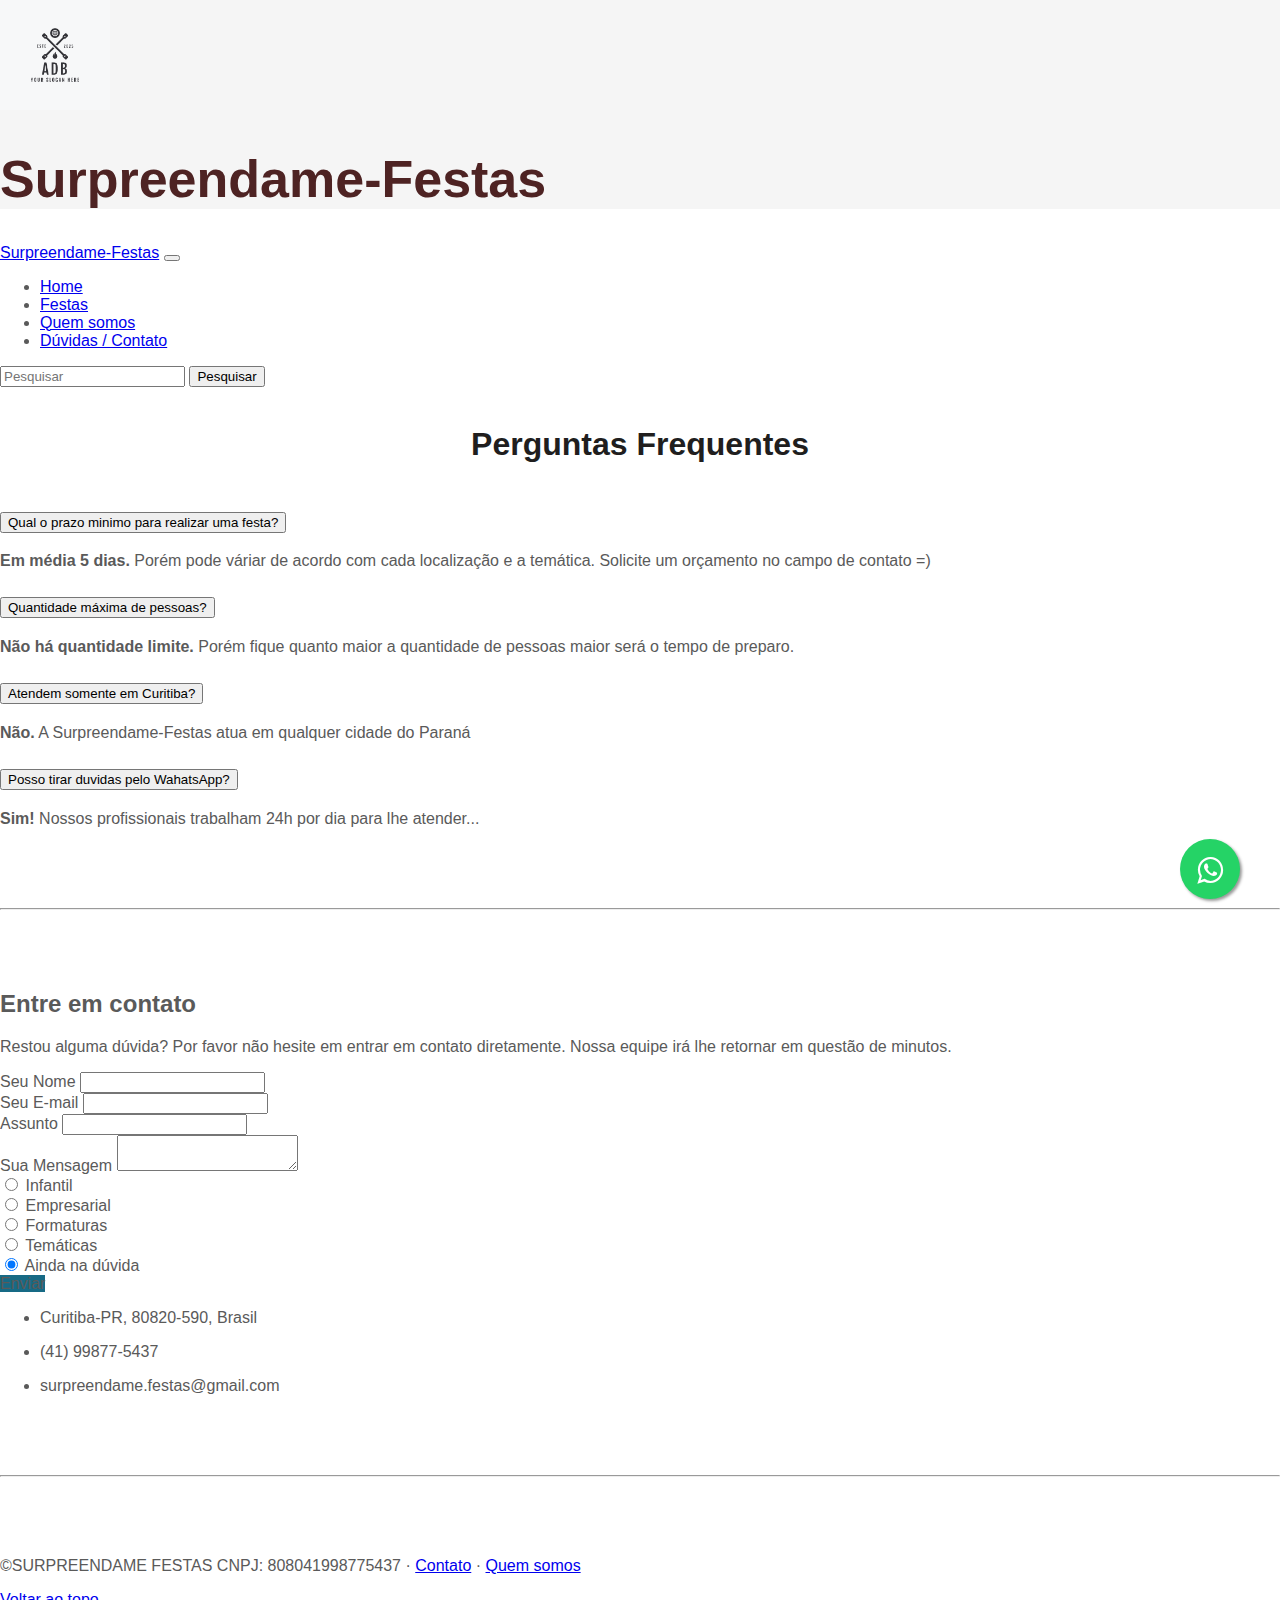
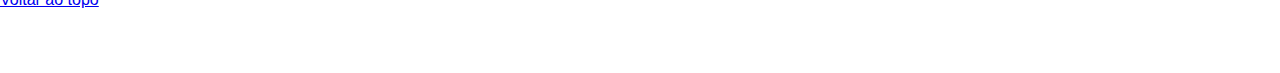
==== html/duvidas-contato.html @ 86ca68c6 "add trabalho StartUp" ====
<!doctype html>
<html lang="pt-br">

<head>
  <meta charset="utf-8">
  <meta name="viewport" content="width=device-width, initial-scale=1">
  <meta name="mbairo" content="">
  <title>Surpreendame-Festas</title>
  <!-- CSS Bootstrap -->
  <link href="https://cdn.jsdelivr.net/npm/bootstrap@5.3.0-alpha1/dist/css/bootstrap.min.css" rel="stylesheet"
    integrity="sha384-GLhlTQ8iRABdZLl6O3oVMWSktQOp6b7In1Zl3/Jr59b6EGGoI1aFkw7cmDA6j6gD" crossorigin="anonymous">
  <link href="/css/carousel.css" rel="stylesheet">
  <!-- Bootstrap para o whatsapp-->
  <link rel="stylesheet" href="https://maxcdn.bootstrapcdn.com/font-awesome/4.5.0/css/font-awesome.min.css">
  <!-- Meu CSS -->
  <link href="/css/style.css" rel="stylesheet">
  <link href="/css/footer.css" rel="stylesheet">
  <!-- Icon para o navegador  -->
  <link rel="icon" href="/assets/img-logo/box.png">
</head>

<body>
  <header>
    <!-- Logo e Nome -->
    <div class="py-0 my-0" style="background-color: whitesmoke;">
      <div class="container-fluid d-flex justify-content-center">
        <nav class="navbar" style="background-color: whitesmoke">
          <a class="navbar-brand mr-5" href="/html/home/index.html"><img height="110" src="/assets/img-logo/logo1.png"
              alt="Logo"></a>
          <span>
            <h1 id="brand-name">Surpreendame-Festas</h1>            
          </span>
        </nav>
      </div>
    </div>
    <!-- Navbar padrão -->
    <nav class="navbar navbar-expand-md navbar-dark bg-dark">
      <div class="container-fluid">
        <a class="navbar-brand" href="/index.html">Surpreendame-Festas</a>        
        <button class="navbar-toggler" type="button" data-bs-toggle="collapse" data-bs-target="#navbarCollapse"
          aria-controls="navbarCollapse" aria-expanded="false" aria-label="menu">
          <span class="navbar-toggler-icon"></span>
        </button>
        <div class="collapse navbar-collapse" id="navbarCollapse">
          <ul class="navbar-nav me-auto mb-2 mb-md-0">
            <li class="nav-item">
              <a class="nav-link" aria-current="page" href="/index.html">Home</a>
            </li>
            <li class="nav-item">
              <a class="nav-link" href="/html/festas.html">Festas</a>
            </li>
            <li class="nav-item">
              <a class="nav-link" href="/html/quem-somos.html">Quem somos</a>
            </li>
            <li class="nav-item">
              <a class="nav-link active" href="/html/duvidas-contato.html">Dúvidas / Contato</a>
            </li>
          </ul>
          <form class="d-flex" role="search">
            <input class="form-control me-2" type="search" placeholder="Pesquisar" aria-label="Pesquisar" id="search">
            <button class="btn btn-outline-success" type="submit">Pesquisar</button>
          </form>
        </div>
      </div>
    </nav>
  </header>

  <!-- Conteudo do Site -->
  <main>

    <div class="container marketing"><br>
      <h1 class="subtitle">Perguntas Frequentes</h1>
      <!-- Dúvidas -->
      <div class="accordion" id="accordionExample">
        <!-- Pergunta 1 -->
        <div class="accordion-item">
          <h2 class="accordion-header" id="headingOne">
            <button class="accordion-button" type="button" data-bs-toggle="collapse" data-bs-target="#collapseOne"
              aria-expanded="true" aria-controls="collapseOne">
              Qual o prazo minimo para realizar uma festa?
            </button>
          </h2>
          <div id="collapseOne" class="accordion-collapse collapse show" aria-labelledby="headingOne"
            data-bs-parent="#accordionExample">
            <div class="accordion-body">
              <strong>Em média 5 dias.</strong> Porém pode váriar de acordo com cada localização e a temática. Solicite um orçamento no campo de contato =)
            </div>
          </div>
        </div>
        <!-- Pergunta 2 -->
        <div class="accordion-item">
          <h2 class="accordion-header" id="headingTwo">
            <button class="accordion-button collapsed" type="button" data-bs-toggle="collapse"
              data-bs-target="#collapseTwo" aria-expanded="false" aria-controls="collapseTwo">
              Quantidade máxima de pessoas?
            </button>
          </h2>
          <div id="collapseTwo" class="accordion-collapse collapse" aria-labelledby="headingTwo"
            data-bs-parent="#accordionExample">
            <div class="accordion-body">
              <strong>Não há quantidade limite. </strong> Porém fique quanto maior a quantidade de pessoas maior será o tempo de preparo.
            </div>
          </div>
        </div>
        <!-- Pergunta 3 -->
        <div class="accordion-item">
          <h2 class="accordion-header" id="headingThree">
            <button class="accordion-button collapsed" type="button" data-bs-toggle="collapse"
              data-bs-target="#collapseThree" aria-expanded="false" aria-controls="collapseThree">
              Atendem somente em Curitiba?
            </button>
          </h2>
          <div id="collapseThree" class="accordion-collapse collapse" aria-labelledby="headingThree"
            data-bs-parent="#accordionExample">
            <div class="accordion-body">
              <strong>Não.</strong> A Surpreendame-Festas atua em qualquer cidade do Paraná
            </div>
          </div>
        </div>
        <!-- Pergunta 4 -->
        <div class="accordion-item">
          <h2 class="accordion-header" id="headingThree">
            <button class="accordion-button collapsed" type="button" data-bs-toggle="collapse"
              data-bs-target="#collapseFour" aria-expanded="false" aria-controls="collapseFour">
              Posso tirar duvidas pelo WahatsApp?
            </button>
          </h2>
          <div id="collapseFour" class="accordion-collapse collapse" aria-labelledby="headingThree"
            data-bs-parent="#accordionExample">
            <div class="accordion-body">
              <strong>Sim!</strong> Nossos profissionais trabalham 24h por dia para lhe atender...
            </div>
          </div>
        </div>
      </div>
      <hr class="featurette-divider">
      <!-- Entre em contato -->
      <section class="mb-4">
        <h2 class="h1-responsive font-weight-bold text-center my-4">Entre em contato</h2>
        <p class="text-center w-responsive mx-auto mb-5">Restou alguma dúvida? Por favor não hesite em entrar em contato
          diretamente. Nossa equipe irá lhe retornar em questão de minutos.</p>
        <div class="row">
          <div class="col-md-9 mb-md-0 mb-5">
            <form id="contact-form" name="contact-form">
              <div class="row">
                <div class="col-md-6">
                  <div class="md-form mb-0">
                    <label for="name" class="form-label">Seu Nome</label>
                    <input type="text" id="name" name="name" class="form-control">
                  </div>
                </div>
                <div class="col-md-6">
                  <div class="md-form mb-0">
                    <label for="email" class="form-label">Seu E-mail</label>
                    <input type="text" id="email" name="email" class="form-control">
                  </div>
                </div>
              </div>
              <div class="row">
                <div class="col-md-12">
                  <div class="md-form mb-0">
                    <label for="subject" class="form-label">Assunto</label>
                    <input type="text" id="subject" name="subject" class="form-control">
                  </div>
                </div>
              </div>            

              <div class="row">
                <div class="col-md-12">
                  <div class="md-form">
                    <label for="message">Sua Mensagem</label>
                    <textarea type="text" id="message" name="message" rows="2"
                      class="form-control md-textarea"></textarea>
                  </div>
                </div>
              </div>

              <!-- Radios Check -->
              <div class="form-check">
                <input class="form-check-input" type="radio" name="flexRadioDefault" id="flexRadioDefault1">
                <label class="form-check-label" for="flexRadioDefault1">
                  Infantil
                </label>
              </div>
              <div class="form-check">
                <input class="form-check-input" type="radio" name="flexRadioDefault" id="flexRadioDefault2" checked>
                <label class="form-check-label" for="flexRadioDefault2">
                  Empresarial
                </label>
              </div>
              <div class="form-check">
                <input class="form-check-input" type="radio" name="flexRadioDefault" id="flexRadioDefault2" checked>
                <label class="form-check-label" for="flexRadioDefault3">
                  Formaturas
                </label>
              </div>
              <div class="form-check">
                <input class="form-check-input" type="radio" name="flexRadioDefault" id="flexRadioDefault2" checked>
                <label class="form-check-label" for="flexRadioDefault4">
                  Temáticas
                </label>
              </div>
              <div class="form-check">
                <input class="form-check-input" type="radio" name="flexRadioDefault" id="flexRadioDefault2" checked>
                <label class="form-check-label" for="flexRadioDefault5">
                  Ainda na dúvida
                </label>
              </div>

              <div class="text-center text-md-left">
                <a class="btn text-white mt-4" style="background-color:#176A85 ;" onclick="alert('Formulário enviado com sucesso. Logo entraremos em contato. Obrigado!')">Enviar</a>
              </div>
              <div class="status"></div>
            </form>
          </div>

          <div class="col-md-3 text-center">
            <ul class="list-unstyled mb-0">
              <li><i class="bi bi-geo-alt-fill"></i>
                <p>Curitiba-PR, 80820-590, Brasil</p>
              </li>
              <li><i class="bi bi-telephone-fill"></i>
                <p>(41) 99877-5437</p>
              </li>
              <li><i class="bi bi-envelope-fill"></i>
                <p>surpreendame.festas@gmail.com</p>
              </li>
            </ul>
          </div>
        </div>
      </section>
      <hr class="featurette-divider">
    </div><!-- Fim do /.container -->

    <!-- Footer -->
    <footer class="container">
      <!-- whatsApp -->
      <p>&copy;SURPREENDAME FESTAS CNPJ: 808041998775437 &middot; <a href="#">Contato</a> &middot; <a href="#">Quem somos</a></p>
      <a href="https://api.whatsapp.com/send/?phone=5541998775437&text&app_absent=0" class="whatsapp" target="_blank"><i
        class="fa fa-whatsapp my-whatsapp"></i></a>

      <p class="float-right btn" id="btn-topo"><a href="#">Voltar ao topo</a></p>
    </footer>
  </main>
  <!-- JS Bootstrap -->
  <script src="https://cdn.jsdelivr.net/npm/bootstrap@5.3.0-alpha1/dist/js/bootstrap.bundle.min.js"
    integrity="sha384-w76AqPfDkMBDXo30jS1Sgez6pr3x5MlQ1ZAGC+nuZB+EYdgRZgiwxhTBTkF7CXvN"
    crossorigin="anonymous"></script>
  <!-- Jquery -->
  <script src="https://code.jquery.com/jquery-3.6.4.min.js"
    integrity="sha256-oP6HI9z1XaZNBrJURtCoUT5SUnxFr8s3BzRl+cbzUq8=" crossorigin="anonymous"></script>
</body>

</html>
---- css/carousel.css ----
/* GLOBAL STYLES
-------------------------------------------------- */
/* Padding below the footer and lighter body text */

body {
  padding-top: 3rem;
  padding-bottom: 3rem;
  color: #5a5a5a;
}


/* CUSTOMIZE THE CAROUSEL
-------------------------------------------------- */

/* Carousel base class */
.carousel {
  margin-bottom: 4rem;
}
/* Since positioning the image, we need to help out the caption */
.carousel-caption {
  bottom: 3rem;
  z-index: 10;
}

/* Declare heights because of positioning of img element */
.carousel-item {
  height: 32rem;
}

/* .carousel-inner img {
  width:500px;
  height:500px;
} */



/* MARKETING CONTENT
-------------------------------------------------- */

/* Center align the text within the three columns below the carousel */
.marketing .col-lg-4 {
  margin-bottom: 1.5rem;
  text-align: center;
}
/* rtl:begin:ignore */
.marketing .col-lg-4 p {
  margin-right: .75rem;
  margin-left: .75rem;
}
/* rtl:end:ignore */


/* Featurettes
------------------------- */

.featurette-divider {
  margin: 5rem 0; /* Space out the Bootstrap <hr> more */
}

/* Thin out the marketing headings */
/* rtl:begin:remove */
.featurette-heading {
  letter-spacing: -.05rem;
}

/* rtl:end:remove */

/* RESPONSIVE CSS
-------------------------------------------------- */

@media (min-width: 40em) {
  /* Bump up size of carousel content */
  .carousel-caption p {
    margin-bottom: 1.25rem;
    font-size: 1.25rem;
    line-height: 1.4;
  }

  .featurette-heading {
    font-size: 50px;
  }
}

@media (min-width: 62em) {
  .featurette-heading {
    margin-top: 7rem;
  }
}
---- css/style.css ----
header {
    margin-top: -48px;
    /* melhorar isso */
}

body {
    min-height: 100%;
position: relative;
} 


#brand-name {
    color: rgb(78, 35, 35);
    padding: 0px;
    font-size: 52px;

}
.subtitle {
    /* color: rgb(250, 116, 98); */
    color: rgb(32, 30, 30);
    text-align: center;
    padding-bottom: 20px;
}

#search:hover { background-color: #80f048; 
    transition: 2.8s;
    opacity: 0.7;
}

.whatsapp{
	position:fixed;
	width:60px;
	height:60px;
	bottom:1px;
	right:40px;
	background-color:#25d366;
	color:#FFF;
	border-radius:50px;
	text-align:center;
    font-size:30px;
	box-shadow: 2px 2px 3px #999;
    z-index:100;
}

.my-whatsapp{
	margin-top:16px;	
}



/* Produtos */
#produtos{
	display: grid;
	grid-template-columns: repeat(auto-fit, minmax(350px, auto));
	grid-gap: 50px;
}


#preco {
    font-size: 1.2rem;
    color: black;
    text-align: center;
}


.cardTitle{
    font-size: 1.1rem;
    color: black;
    text-align: center;

}

#btn-invisivel {
    position:fixed;
}
---- css/footer.css ----
body
{
    margin: 0;
    font-family: 'Lato', sans-serif;
}

#containerFooter
{
    width: 100%;
    background-color: rgb(29, 29, 29);
    color: white;
    letter-spacing: 1px;
    display: grid;
    grid-template-columns: repeat(4, 1fr);
    text-transform: uppercase;
    font-size: 15px;
    padding: 15px 300px;
    box-sizing: border-box;
}
#containerFooter h3:hover, #containerFooter p:hover
{
    color: lightslategray;
    cursor: pointer;
}
#webFooter
{
    padding-top: 30px;
    font-size: 12px;
}
#credit 
{
    width: 100%;
    margin: auto;
    padding: 20px 0;
    text-align: center;
    background-color: rgb(29, 29, 29);
    color: white;
    font-size: 11px;
    letter-spacing: 1px;
}

#credit a
{
    color: white;
    text-decoration: none;
    position: relative;
}
#credit a::after
{
content: "";
background: white;
mix-blend-mode: exclusion;
width: calc(100% + 18px);
height: 0;
position: absolute;
bottom: -4px;
left: -10px;
transition: all .3s cubic-bezier(0.445, 0.05, 0.55, 0.95);
}
#credit a:hover::after
{
    height: calc(100% + 8px)
}

/* ----------------------------- MEDIA QUERY --------------------------- */

@media(max-width: 1350px)
{
    #containerFooter
    {
        padding: 15px 200px;
    }
}
@media(max-width: 1166px)
{
    #containerFooter
    {
        padding: 15px 100px;
    }
}
@media(max-width: 950px)
{
    #containerFooter
    {
        padding: 15px 50px;
    }
}
@media(max-width: 850px)
{
    #containerFooter
    {
        font-size: 13px;
    }
    #webFooter
    {
        font-size: 10px;
    }
}
@media(max-width: 750px)
{
    #containerFooter
    {
        display: grid;
        grid-template-columns: 1fr 1fr;
        padding: 15px 100px;
    }
    #webFooter
    {
        padding: 15px 20px;
    }
}
@media(max-width: 540px)
{
    #containerFooter
    {
        padding: 0 25px;
    }
}
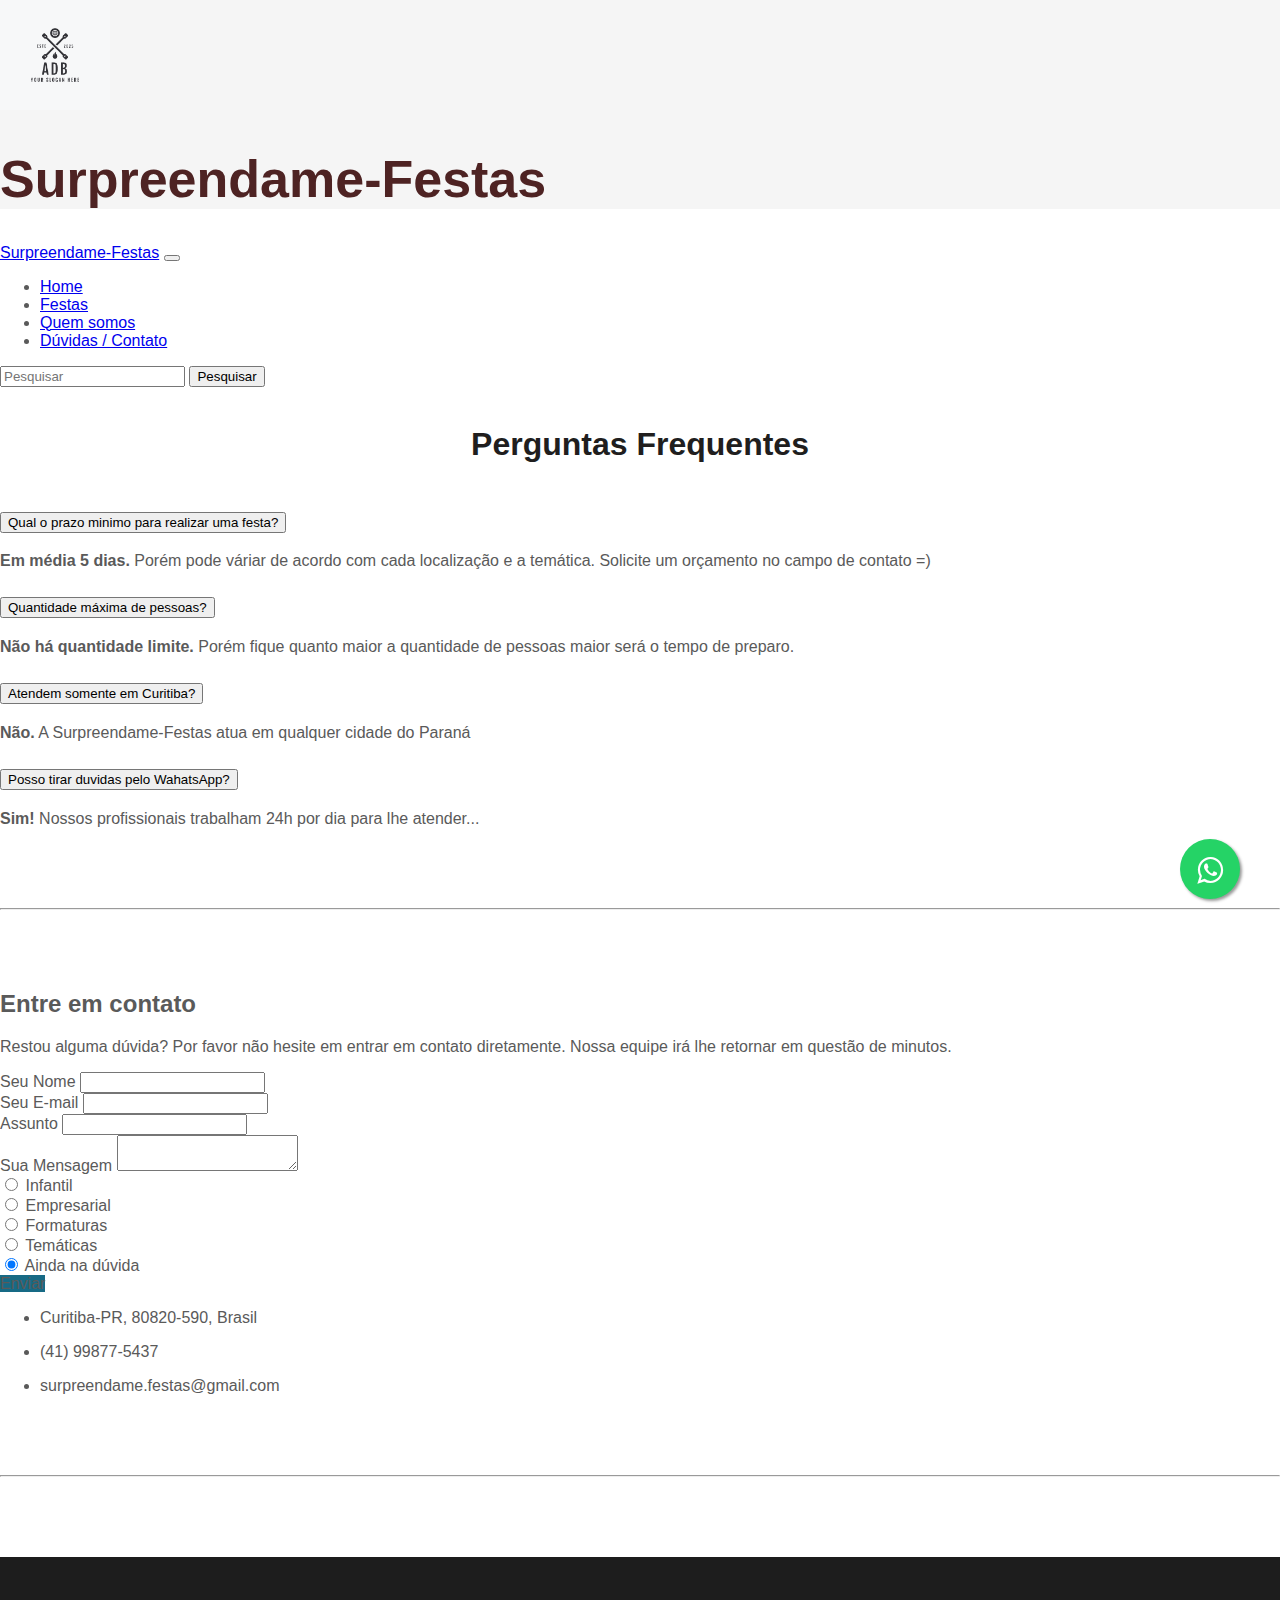
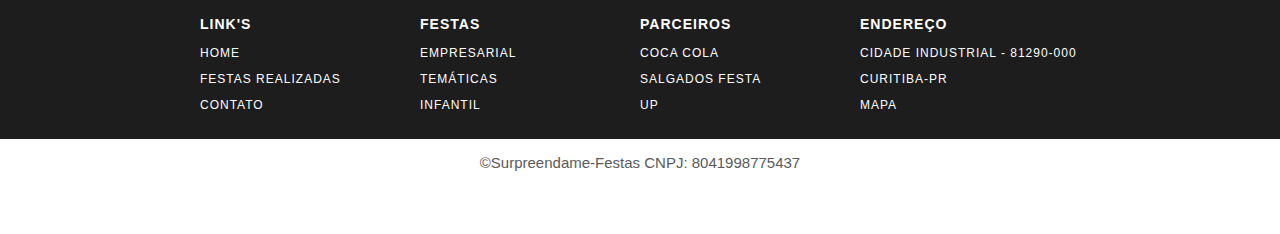
==== commit 0bfbf95f: "FIX - arruma imgs e resolucao" ====
--- a/html/duvidas-contato.html
+++ b/html/duvidas-contato.html
@@ -5,18 +5,18 @@
   <meta charset="utf-8">
   <meta name="viewport" content="width=device-width, initial-scale=1">
   <meta name="mbairo" content="">
-  <title>Surpreendame-Festas</title>
+  <title>Surpreenda-Me Festas</title>
   <!-- CSS Bootstrap -->
   <link href="https://cdn.jsdelivr.net/npm/bootstrap@5.3.0-alpha1/dist/css/bootstrap.min.css" rel="stylesheet"
     integrity="sha384-GLhlTQ8iRABdZLl6O3oVMWSktQOp6b7In1Zl3/Jr59b6EGGoI1aFkw7cmDA6j6gD" crossorigin="anonymous">
-  <link href="/css/carousel.css" rel="stylesheet">
+  <link href="../css/carousel.css" rel="stylesheet">
   <!-- Bootstrap para o whatsapp-->
   <link rel="stylesheet" href="https://maxcdn.bootstrapcdn.com/font-awesome/4.5.0/css/font-awesome.min.css">
   <!-- Meu CSS -->
-  <link href="/css/style.css" rel="stylesheet">
-  <link href="/css/footer.css" rel="stylesheet">
+  <link href="../css/style.css" rel="stylesheet">
+  <link href="../css/footer.css" rel="stylesheet">
   <!-- Icon para o navegador  -->
-  <link rel="icon" href="/assets/img-logo/box.png">
+  <link rel="icon" href="../assets/img-logo/box.png">
 </head>
 
 <body>
@@ -25,10 +25,10 @@
     <div class="py-0 my-0" style="background-color: whitesmoke;">
       <div class="container-fluid d-flex justify-content-center">
         <nav class="navbar" style="background-color: whitesmoke">
-          <a class="navbar-brand mr-5" href="/html/home/index.html"><img height="110" src="/assets/img-logo/logo1.png"
+          <a class="navbar-brand mr-5" href="../index.html"><img height="110" src="../assets/img-logo/logo1.png"
               alt="Logo"></a>
           <span>
-            <h1 id="brand-name">Surpreendame-Festas</h1>            
+            <h1 id="brand-name">Surpreendame-Festas</h1>
           </span>
         </nav>
       </div>
@@ -36,7 +36,7 @@
     <!-- Navbar padrão -->
     <nav class="navbar navbar-expand-md navbar-dark bg-dark">
       <div class="container-fluid">
-        <a class="navbar-brand" href="/index.html">Surpreendame-Festas</a>        
+        <a class="navbar-brand" href="../index.html">Surpreendame-Festas</a>
         <button class="navbar-toggler" type="button" data-bs-toggle="collapse" data-bs-target="#navbarCollapse"
           aria-controls="navbarCollapse" aria-expanded="false" aria-label="menu">
           <span class="navbar-toggler-icon"></span>
@@ -44,16 +44,16 @@
         <div class="collapse navbar-collapse" id="navbarCollapse">
           <ul class="navbar-nav me-auto mb-2 mb-md-0">
             <li class="nav-item">
-              <a class="nav-link" aria-current="page" href="/index.html">Home</a>
-            </li>
-            <li class="nav-item">
-              <a class="nav-link" href="/html/festas.html">Festas</a>
-            </li>
-            <li class="nav-item">
-              <a class="nav-link" href="/html/quem-somos.html">Quem somos</a>
-            </li>
-            <li class="nav-item">
-              <a class="nav-link active" href="/html/duvidas-contato.html">Dúvidas / Contato</a>
+              <a class="nav-link" aria-current="page" href="../index.html">Home</a>
+            </li>
+            <li class="nav-item">
+              <a class="nav-link" href="festas.html">Festas</a>
+            </li>
+            <li class="nav-item">
+              <a class="nav-link" href="quem-somos.html">Quem somos</a>
+            </li>
+            <li class="nav-item">
+              <a class="nav-link active" href="duvidas-contato.html">Dúvidas / Contato</a>
             </li>
           </ul>
           <form class="d-flex" role="search">
@@ -232,14 +232,42 @@
       <hr class="featurette-divider">
     </div><!-- Fim do /.container -->
 
-    <!-- Footer -->
-    <footer class="container">
-      <!-- whatsApp -->
-      <p>&copy;SURPREENDAME FESTAS CNPJ: 808041998775437 &middot; <a href="#">Contato</a> &middot; <a href="#">Quem somos</a></p>
+    <footer>
+      <section>
+        <div id="containerFooter">
+
+          <div id="webFooter">
+            <h3>  Link's </h3>
+            <p> Home </p>
+            <p> Festas Realizadas</p>
+            <p> Contato </p>
+          </div>
+          
+          <div id="webFooter">
+            <h3> Festas </h3>
+            <p> Empresarial </p>
+            <p> Temáticas </p>
+            <p> Infantil </p>
+          </div>
+
+          <div id="webFooter">
+            <h3> Parceiros </h3>
+            <p> Coca Cola </p>
+            <p> Salgados Festa </p>
+            <p> UP</p>
+          </div>
+
+          <div id="webFooter">
+            <h3> Endereço </h3>
+            <p> Cidade Industrial - 81290-000 </p>
+            <p> Curitiba-PR </p>
+            <P> Mapa </P>
+          </div>
+        </div>
+        <p style="text-align: center; font-size: 15px;">&copy;Surpreendame-Festas CNPJ: 8041998775437</p>
+      </section>
       <a href="https://api.whatsapp.com/send/?phone=5541998775437&text&app_absent=0" class="whatsapp" target="_blank"><i
-        class="fa fa-whatsapp my-whatsapp"></i></a>
-
-      <p class="float-right btn" id="btn-topo"><a href="#">Voltar ao topo</a></p>
+          class="fa fa-whatsapp my-whatsapp"></i></a>
     </footer>
   </main>
   <!-- JS Bootstrap -->
--- a/css/carousel.css
+++ b/css/carousel.css
@@ -24,7 +24,7 @@
 
 /* Declare heights because of positioning of img element */
 .carousel-item {
-  height: 32rem;
+  height: 48rem;
 }
 
 /* .carousel-inner img {
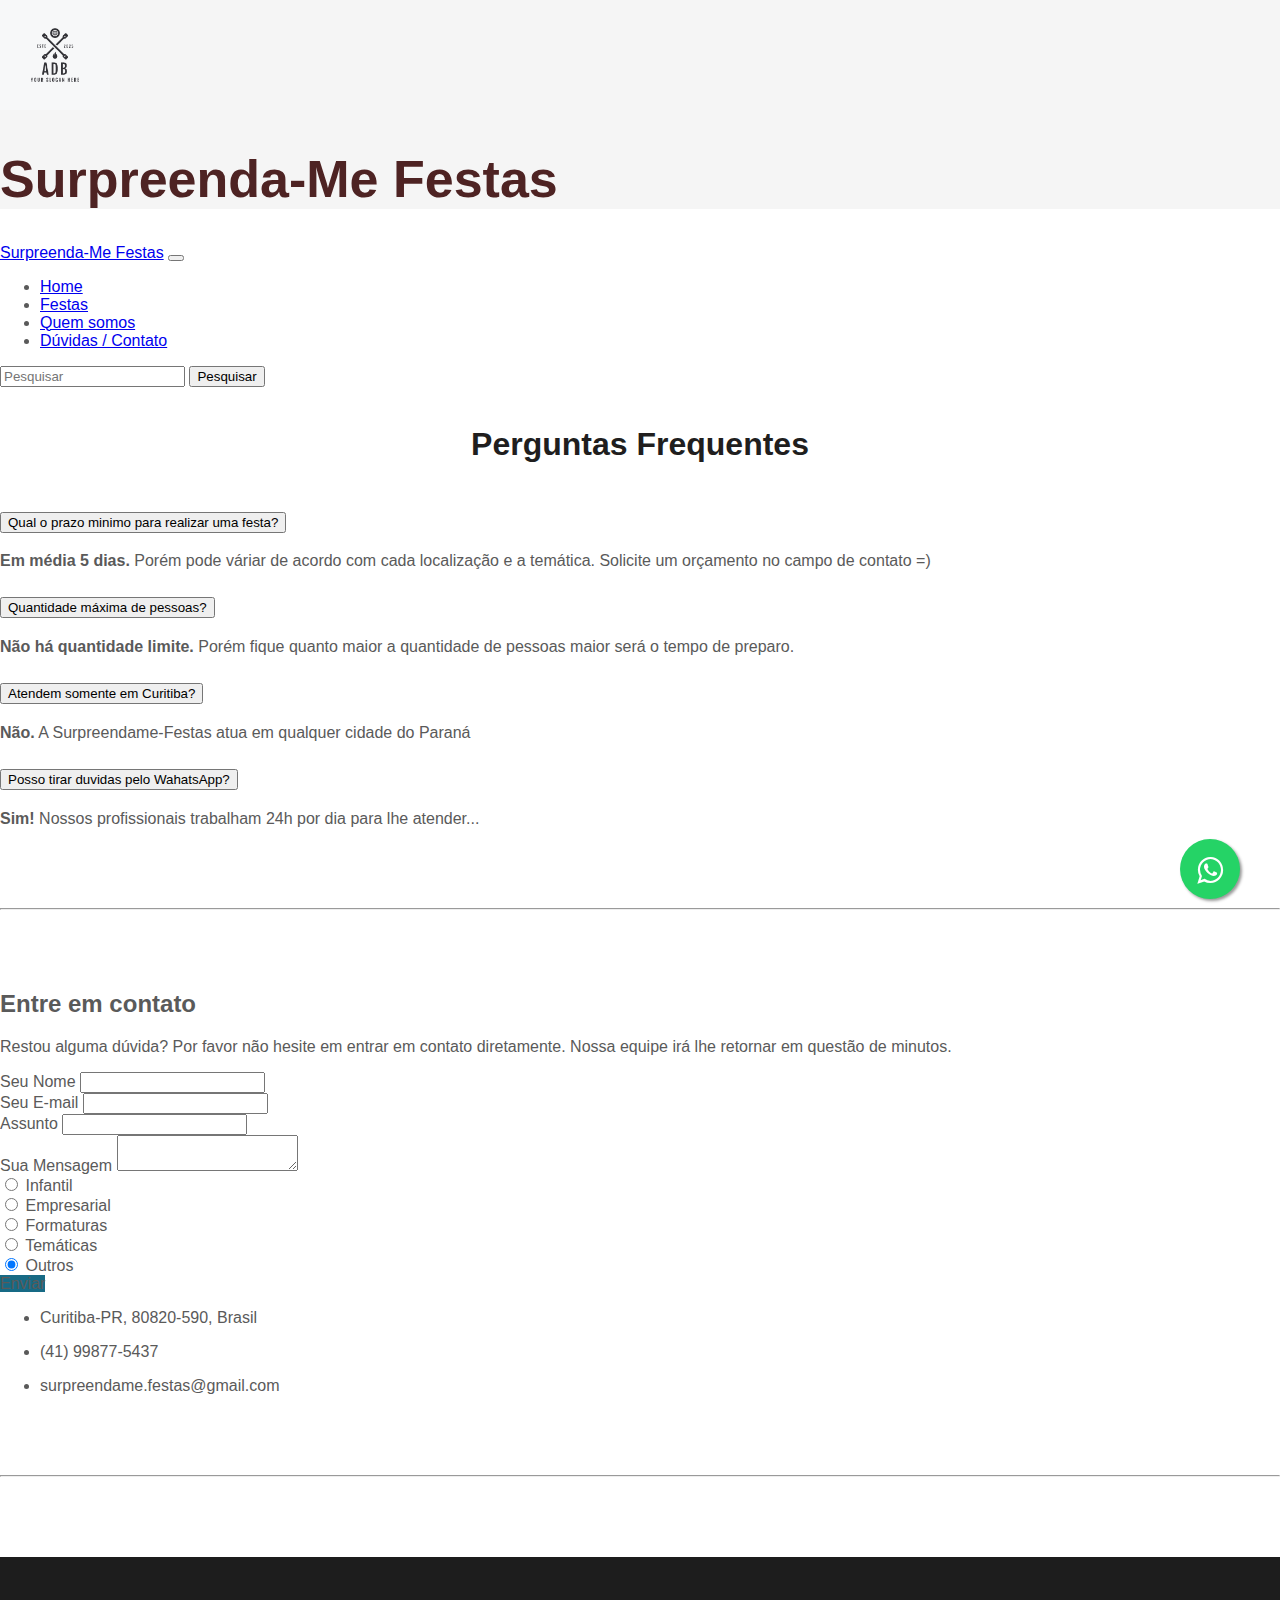
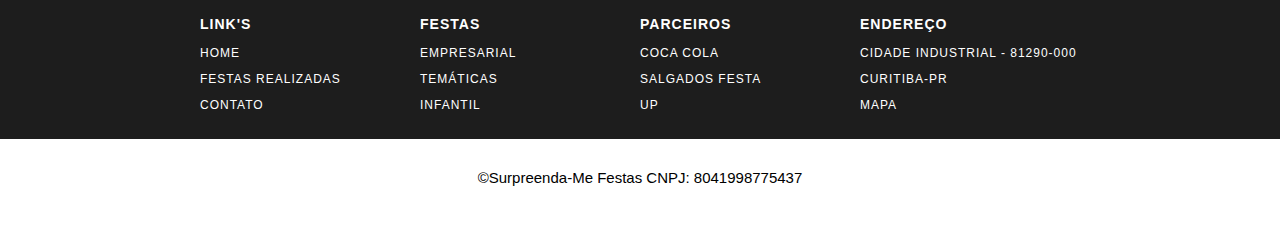
==== commit 9671c7a7: "UPDATE: Altera pagina de duvidas" ====
--- a/html/duvidas-contato.html
+++ b/html/duvidas-contato.html
@@ -1,282 +1,282 @@
-<!doctype html>
-<html lang="pt-br">
-
-<head>
-  <meta charset="utf-8">
-  <meta name="viewport" content="width=device-width, initial-scale=1">
-  <meta name="mbairo" content="">
-  <title>Surpreenda-Me Festas</title>
-  <!-- CSS Bootstrap -->
-  <link href="https://cdn.jsdelivr.net/npm/bootstrap@5.3.0-alpha1/dist/css/bootstrap.min.css" rel="stylesheet"
-    integrity="sha384-GLhlTQ8iRABdZLl6O3oVMWSktQOp6b7In1Zl3/Jr59b6EGGoI1aFkw7cmDA6j6gD" crossorigin="anonymous">
-  <link href="../css/carousel.css" rel="stylesheet">
-  <!-- Bootstrap para o whatsapp-->
-  <link rel="stylesheet" href="https://maxcdn.bootstrapcdn.com/font-awesome/4.5.0/css/font-awesome.min.css">
-  <!-- Meu CSS -->
-  <link href="../css/style.css" rel="stylesheet">
-  <link href="../css/footer.css" rel="stylesheet">
-  <!-- Icon para o navegador  -->
-  <link rel="icon" href="../assets/img-logo/box.png">
-</head>
-
-<body>
-  <header>
-    <!-- Logo e Nome -->
-    <div class="py-0 my-0" style="background-color: whitesmoke;">
-      <div class="container-fluid d-flex justify-content-center">
-        <nav class="navbar" style="background-color: whitesmoke">
-          <a class="navbar-brand mr-5" href="../index.html"><img height="110" src="../assets/img-logo/logo1.png"
-              alt="Logo"></a>
-          <span>
-            <h1 id="brand-name">Surpreendame-Festas</h1>
-          </span>
-        </nav>
-      </div>
-    </div>
-    <!-- Navbar padrão -->
-    <nav class="navbar navbar-expand-md navbar-dark bg-dark">
-      <div class="container-fluid">
-        <a class="navbar-brand" href="../index.html">Surpreendame-Festas</a>
-        <button class="navbar-toggler" type="button" data-bs-toggle="collapse" data-bs-target="#navbarCollapse"
-          aria-controls="navbarCollapse" aria-expanded="false" aria-label="menu">
-          <span class="navbar-toggler-icon"></span>
-        </button>
-        <div class="collapse navbar-collapse" id="navbarCollapse">
-          <ul class="navbar-nav me-auto mb-2 mb-md-0">
-            <li class="nav-item">
-              <a class="nav-link" aria-current="page" href="../index.html">Home</a>
-            </li>
-            <li class="nav-item">
-              <a class="nav-link" href="festas.html">Festas</a>
-            </li>
-            <li class="nav-item">
-              <a class="nav-link" href="quem-somos.html">Quem somos</a>
-            </li>
-            <li class="nav-item">
-              <a class="nav-link active" href="duvidas-contato.html">Dúvidas / Contato</a>
-            </li>
-          </ul>
-          <form class="d-flex" role="search">
-            <input class="form-control me-2" type="search" placeholder="Pesquisar" aria-label="Pesquisar" id="search">
-            <button class="btn btn-outline-success" type="submit">Pesquisar</button>
-          </form>
-        </div>
-      </div>
-    </nav>
-  </header>
-
-  <!-- Conteudo do Site -->
-  <main>
-
-    <div class="container marketing"><br>
-      <h1 class="subtitle">Perguntas Frequentes</h1>
-      <!-- Dúvidas -->
-      <div class="accordion" id="accordionExample">
-        <!-- Pergunta 1 -->
-        <div class="accordion-item">
-          <h2 class="accordion-header" id="headingOne">
-            <button class="accordion-button" type="button" data-bs-toggle="collapse" data-bs-target="#collapseOne"
-              aria-expanded="true" aria-controls="collapseOne">
-              Qual o prazo minimo para realizar uma festa?
-            </button>
-          </h2>
-          <div id="collapseOne" class="accordion-collapse collapse show" aria-labelledby="headingOne"
-            data-bs-parent="#accordionExample">
-            <div class="accordion-body">
-              <strong>Em média 5 dias.</strong> Porém pode váriar de acordo com cada localização e a temática. Solicite um orçamento no campo de contato =)
-            </div>
-          </div>
-        </div>
-        <!-- Pergunta 2 -->
-        <div class="accordion-item">
-          <h2 class="accordion-header" id="headingTwo">
-            <button class="accordion-button collapsed" type="button" data-bs-toggle="collapse"
-              data-bs-target="#collapseTwo" aria-expanded="false" aria-controls="collapseTwo">
-              Quantidade máxima de pessoas?
-            </button>
-          </h2>
-          <div id="collapseTwo" class="accordion-collapse collapse" aria-labelledby="headingTwo"
-            data-bs-parent="#accordionExample">
-            <div class="accordion-body">
-              <strong>Não há quantidade limite. </strong> Porém fique quanto maior a quantidade de pessoas maior será o tempo de preparo.
-            </div>
-          </div>
-        </div>
-        <!-- Pergunta 3 -->
-        <div class="accordion-item">
-          <h2 class="accordion-header" id="headingThree">
-            <button class="accordion-button collapsed" type="button" data-bs-toggle="collapse"
-              data-bs-target="#collapseThree" aria-expanded="false" aria-controls="collapseThree">
-              Atendem somente em Curitiba?
-            </button>
-          </h2>
-          <div id="collapseThree" class="accordion-collapse collapse" aria-labelledby="headingThree"
-            data-bs-parent="#accordionExample">
-            <div class="accordion-body">
-              <strong>Não.</strong> A Surpreendame-Festas atua em qualquer cidade do Paraná
-            </div>
-          </div>
-        </div>
-        <!-- Pergunta 4 -->
-        <div class="accordion-item">
-          <h2 class="accordion-header" id="headingThree">
-            <button class="accordion-button collapsed" type="button" data-bs-toggle="collapse"
-              data-bs-target="#collapseFour" aria-expanded="false" aria-controls="collapseFour">
-              Posso tirar duvidas pelo WahatsApp?
-            </button>
-          </h2>
-          <div id="collapseFour" class="accordion-collapse collapse" aria-labelledby="headingThree"
-            data-bs-parent="#accordionExample">
-            <div class="accordion-body">
-              <strong>Sim!</strong> Nossos profissionais trabalham 24h por dia para lhe atender...
-            </div>
-          </div>
-        </div>
-      </div>
-      <hr class="featurette-divider">
-      <!-- Entre em contato -->
-      <section class="mb-4">
-        <h2 class="h1-responsive font-weight-bold text-center my-4">Entre em contato</h2>
-        <p class="text-center w-responsive mx-auto mb-5">Restou alguma dúvida? Por favor não hesite em entrar em contato
-          diretamente. Nossa equipe irá lhe retornar em questão de minutos.</p>
-        <div class="row">
-          <div class="col-md-9 mb-md-0 mb-5">
-            <form id="contact-form" name="contact-form">
-              <div class="row">
-                <div class="col-md-6">
-                  <div class="md-form mb-0">
-                    <label for="name" class="form-label">Seu Nome</label>
-                    <input type="text" id="name" name="name" class="form-control">
-                  </div>
-                </div>
-                <div class="col-md-6">
-                  <div class="md-form mb-0">
-                    <label for="email" class="form-label">Seu E-mail</label>
-                    <input type="text" id="email" name="email" class="form-control">
-                  </div>
-                </div>
-              </div>
-              <div class="row">
-                <div class="col-md-12">
-                  <div class="md-form mb-0">
-                    <label for="subject" class="form-label">Assunto</label>
-                    <input type="text" id="subject" name="subject" class="form-control">
-                  </div>
-                </div>
-              </div>            
-
-              <div class="row">
-                <div class="col-md-12">
-                  <div class="md-form">
-                    <label for="message">Sua Mensagem</label>
-                    <textarea type="text" id="message" name="message" rows="2"
-                      class="form-control md-textarea"></textarea>
-                  </div>
-                </div>
-              </div>
-
-              <!-- Radios Check -->
-              <div class="form-check">
-                <input class="form-check-input" type="radio" name="flexRadioDefault" id="flexRadioDefault1">
-                <label class="form-check-label" for="flexRadioDefault1">
-                  Infantil
-                </label>
-              </div>
-              <div class="form-check">
-                <input class="form-check-input" type="radio" name="flexRadioDefault" id="flexRadioDefault2" checked>
-                <label class="form-check-label" for="flexRadioDefault2">
-                  Empresarial
-                </label>
-              </div>
-              <div class="form-check">
-                <input class="form-check-input" type="radio" name="flexRadioDefault" id="flexRadioDefault2" checked>
-                <label class="form-check-label" for="flexRadioDefault3">
-                  Formaturas
-                </label>
-              </div>
-              <div class="form-check">
-                <input class="form-check-input" type="radio" name="flexRadioDefault" id="flexRadioDefault2" checked>
-                <label class="form-check-label" for="flexRadioDefault4">
-                  Temáticas
-                </label>
-              </div>
-              <div class="form-check">
-                <input class="form-check-input" type="radio" name="flexRadioDefault" id="flexRadioDefault2" checked>
-                <label class="form-check-label" for="flexRadioDefault5">
-                  Ainda na dúvida
-                </label>
-              </div>
-
-              <div class="text-center text-md-left">
-                <a class="btn text-white mt-4" style="background-color:#176A85 ;" onclick="alert('Formulário enviado com sucesso. Logo entraremos em contato. Obrigado!')">Enviar</a>
-              </div>
-              <div class="status"></div>
-            </form>
-          </div>
-
-          <div class="col-md-3 text-center">
-            <ul class="list-unstyled mb-0">
-              <li><i class="bi bi-geo-alt-fill"></i>
-                <p>Curitiba-PR, 80820-590, Brasil</p>
-              </li>
-              <li><i class="bi bi-telephone-fill"></i>
-                <p>(41) 99877-5437</p>
-              </li>
-              <li><i class="bi bi-envelope-fill"></i>
-                <p>surpreendame.festas@gmail.com</p>
-              </li>
-            </ul>
-          </div>
-        </div>
-      </section>
-      <hr class="featurette-divider">
-    </div><!-- Fim do /.container -->
-
-    <footer>
-      <section>
-        <div id="containerFooter">
-
-          <div id="webFooter">
-            <h3>  Link's </h3>
-            <p> Home </p>
-            <p> Festas Realizadas</p>
-            <p> Contato </p>
-          </div>
-          
-          <div id="webFooter">
-            <h3> Festas </h3>
-            <p> Empresarial </p>
-            <p> Temáticas </p>
-            <p> Infantil </p>
-          </div>
-
-          <div id="webFooter">
-            <h3> Parceiros </h3>
-            <p> Coca Cola </p>
-            <p> Salgados Festa </p>
-            <p> UP</p>
-          </div>
-
-          <div id="webFooter">
-            <h3> Endereço </h3>
-            <p> Cidade Industrial - 81290-000 </p>
-            <p> Curitiba-PR </p>
-            <P> Mapa </P>
-          </div>
-        </div>
-        <p style="text-align: center; font-size: 15px;">&copy;Surpreendame-Festas CNPJ: 8041998775437</p>
-      </section>
-      <a href="https://api.whatsapp.com/send/?phone=5541998775437&text&app_absent=0" class="whatsapp" target="_blank"><i
-          class="fa fa-whatsapp my-whatsapp"></i></a>
-    </footer>
-  </main>
-  <!-- JS Bootstrap -->
-  <script src="https://cdn.jsdelivr.net/npm/bootstrap@5.3.0-alpha1/dist/js/bootstrap.bundle.min.js"
-    integrity="sha384-w76AqPfDkMBDXo30jS1Sgez6pr3x5MlQ1ZAGC+nuZB+EYdgRZgiwxhTBTkF7CXvN"
-    crossorigin="anonymous"></script>
-  <!-- Jquery -->
-  <script src="https://code.jquery.com/jquery-3.6.4.min.js"
-    integrity="sha256-oP6HI9z1XaZNBrJURtCoUT5SUnxFr8s3BzRl+cbzUq8=" crossorigin="anonymous"></script>
-</body>
-
+<!doctype html>
+<html lang="pt-br">
+
+<head>
+  <meta charset="utf-8">
+  <meta name="viewport" content="width=device-width, initial-scale=1">
+  <meta name="mbairo" content="">
+  <title>Surpreenda-Me Festas</title>
+  <!-- CSS Bootstrap -->
+  <link href="https://cdn.jsdelivr.net/npm/bootstrap@5.3.0-alpha1/dist/css/bootstrap.min.css" rel="stylesheet"
+    integrity="sha384-GLhlTQ8iRABdZLl6O3oVMWSktQOp6b7In1Zl3/Jr59b6EGGoI1aFkw7cmDA6j6gD" crossorigin="anonymous">
+  <link href="../css/carousel.css" rel="stylesheet">
+  <!-- Bootstrap para o whatsapp-->
+  <link rel="stylesheet" href="https://maxcdn.bootstrapcdn.com/font-awesome/4.5.0/css/font-awesome.min.css">
+  <!-- Meu CSS -->
+  <link href="../css/style.css" rel="stylesheet">
+  <link href="../css/footer.css" rel="stylesheet">
+  <!-- Icon para o navegador  -->
+  <link rel="icon" href="../assets/img-logo/box.png">
+</head>
+
+<body>
+  <header>
+    <!-- Logo e Nome -->
+    <div class="py-0 my-0" style="background-color: whitesmoke;">
+      <div class="container-fluid d-flex justify-content-center">
+        <nav class="navbar" style="background-color: whitesmoke">
+          <a class="navbar-brand mr-5" href="../index.html"><img height="110" src="../assets/img-logo/logo1.png"
+              alt="Logo"></a>
+          <span>
+            <h1 id="brand-name">Surpreenda-Me Festas</h1>
+          </span>
+        </nav>
+      </div>
+    </div>
+    <!-- Navbar padrão -->
+    <nav class="navbar navbar-expand-md navbar-dark bg-dark">
+      <div class="container-fluid">
+        <a class="navbar-brand" href="../index.html">Surpreenda-Me Festas</a>
+        <button class="navbar-toggler" type="button" data-bs-toggle="collapse" data-bs-target="#navbarCollapse"
+          aria-controls="navbarCollapse" aria-expanded="false" aria-label="menu">
+          <span class="navbar-toggler-icon"></span>
+        </button>
+        <div class="collapse navbar-collapse" id="navbarCollapse">
+          <ul class="navbar-nav me-auto mb-2 mb-md-0">
+            <li class="nav-item">
+              <a class="nav-link" aria-current="page" href="../index.html">Home</a>
+            </li>
+            <li class="nav-item">
+              <a class="nav-link" href="festas.html">Festas</a>
+            </li>
+            <li class="nav-item">
+              <a class="nav-link" href="quem-somos.html">Quem somos</a>
+            </li>
+            <li class="nav-item">
+              <a class="nav-link active" href="duvidas-contato.html">Dúvidas / Contato</a>
+            </li>
+          </ul>
+          <form class="d-flex" role="search">
+            <input class="form-control me-2" type="search" placeholder="Pesquisar" aria-label="Pesquisar" id="search">
+            <button class="btn btn-outline-success" type="submit">Pesquisar</button>
+          </form>
+        </div>
+      </div>
+    </nav>
+  </header>
+
+  <!-- Conteudo do Site -->
+  <main>
+
+    <div class="container marketing"><br>
+      <h1 class="subtitle">Perguntas Frequentes</h1>
+      <!-- Dúvidas -->
+      <div class="accordion" id="accordionExample">
+        <!-- Pergunta 1 -->
+        <div class="accordion-item">
+          <h2 class="accordion-header" id="headingOne">
+            <button class="accordion-button" type="button" data-bs-toggle="collapse" data-bs-target="#collapseOne"
+              aria-expanded="true" aria-controls="collapseOne">
+              Qual o prazo minimo para realizar uma festa?
+            </button>
+          </h2>
+          <div id="collapseOne" class="accordion-collapse collapse show" aria-labelledby="headingOne"
+            data-bs-parent="#accordionExample">
+            <div class="accordion-body">
+              <strong>Em média 5 dias.</strong> Porém pode váriar de acordo com cada localização e a temática. Solicite um orçamento no campo de contato =)
+            </div>
+          </div>
+        </div>
+        <!-- Pergunta 2 -->
+        <div class="accordion-item">
+          <h2 class="accordion-header" id="headingTwo">
+            <button class="accordion-button collapsed" type="button" data-bs-toggle="collapse"
+              data-bs-target="#collapseTwo" aria-expanded="false" aria-controls="collapseTwo">
+              Quantidade máxima de pessoas?
+            </button>
+          </h2>
+          <div id="collapseTwo" class="accordion-collapse collapse" aria-labelledby="headingTwo"
+            data-bs-parent="#accordionExample">
+            <div class="accordion-body">
+              <strong>Não há quantidade limite. </strong> Porém fique quanto maior a quantidade de pessoas maior será o tempo de preparo.
+            </div>
+          </div>
+        </div>
+        <!-- Pergunta 3 -->
+        <div class="accordion-item">
+          <h2 class="accordion-header" id="headingThree">
+            <button class="accordion-button collapsed" type="button" data-bs-toggle="collapse"
+              data-bs-target="#collapseThree" aria-expanded="false" aria-controls="collapseThree">
+              Atendem somente em Curitiba?
+            </button>
+          </h2>
+          <div id="collapseThree" class="accordion-collapse collapse" aria-labelledby="headingThree"
+            data-bs-parent="#accordionExample">
+            <div class="accordion-body">
+              <strong>Não.</strong> A Surpreendame-Festas atua em qualquer cidade do Paraná
+            </div>
+          </div>
+        </div>
+        <!-- Pergunta 4 -->
+        <div class="accordion-item">
+          <h2 class="accordion-header" id="headingThree">
+            <button class="accordion-button collapsed" type="button" data-bs-toggle="collapse"
+              data-bs-target="#collapseFour" aria-expanded="false" aria-controls="collapseFour">
+              Posso tirar duvidas pelo WahatsApp?
+            </button>
+          </h2>
+          <div id="collapseFour" class="accordion-collapse collapse" aria-labelledby="headingThree"
+            data-bs-parent="#accordionExample">
+            <div class="accordion-body">
+              <strong>Sim!</strong> Nossos profissionais trabalham 24h por dia para lhe atender...
+            </div>
+          </div>
+        </div>
+      </div>
+      <hr class="featurette-divider">
+      <!-- Entre em contato -->
+      <section class="mb-4">
+        <h2 class="h1-responsive font-weight-bold text-center my-4">Entre em contato</h2>
+        <p class="text-center w-responsive mx-auto mb-5">Restou alguma dúvida? Por favor não hesite em entrar em contato
+          diretamente. Nossa equipe irá lhe retornar em questão de minutos.</p>
+        <div class="row">
+          <div class="col-md-9 mb-md-0 mb-5">
+            <form id="contact-form" name="contact-form">
+              <div class="row">
+                <div class="col-md-6">
+                  <div class="md-form mb-0">
+                    <label for="name" class="form-label">Seu Nome</label>
+                    <input type="text" id="name" name="name" class="form-control">
+                  </div>
+                </div>
+                <div class="col-md-6">
+                  <div class="md-form mb-0">
+                    <label for="email" class="form-label">Seu E-mail</label>
+                    <input type="text" id="email" name="email" class="form-control">
+                  </div>
+                </div>
+              </div>
+              <div class="row">
+                <div class="col-md-12">
+                  <div class="md-form mb-0">
+                    <label for="subject" class="form-label">Assunto</label>
+                    <input type="text" id="subject" name="subject" class="form-control">
+                  </div>
+                </div>
+              </div>            
+
+              <div class="row">
+                <div class="col-md-12">
+                  <div class="md-form">
+                    <label for="message">Sua Mensagem</label>
+                    <textarea type="text" id="message" name="message" rows="2"
+                      class="form-control md-textarea"></textarea>
+                  </div>
+                </div>
+              </div>
+
+              <!-- Radios Check -->
+              <div class="form-check">
+                <input class="form-check-input" type="radio" name="flexRadioDefault" id="flexRadioDefault1">
+                <label class="form-check-label" for="flexRadioDefault1">
+                  Infantil
+                </label>
+              </div>
+              <div class="form-check">
+                <input class="form-check-input" type="radio" name="flexRadioDefault" id="flexRadioDefault2" checked>
+                <label class="form-check-label" for="flexRadioDefault2">
+                  Empresarial
+                </label>
+              </div>
+              <div class="form-check">
+                <input class="form-check-input" type="radio" name="flexRadioDefault" id="flexRadioDefault2" checked>
+                <label class="form-check-label" for="flexRadioDefault3">
+                  Formaturas
+                </label>
+              </div>
+              <div class="form-check">
+                <input class="form-check-input" type="radio" name="flexRadioDefault" id="flexRadioDefault2" checked>
+                <label class="form-check-label" for="flexRadioDefault4">
+                  Temáticas
+                </label>
+              </div>
+              <div class="form-check">
+                <input class="form-check-input" type="radio" name="flexRadioDefault" id="flexRadioDefault2" checked>
+                <label class="form-check-label" for="flexRadioDefault5">
+                  Outros
+                </label>
+              </div>
+
+              <div class="text-center text-md-left">
+                <a class="btn text-white mt-4" style="background-color:#176A85 ;" onclick="alert('Formulário enviado com sucesso. Logo entraremos em contato. Obrigado!')">Enviar</a>
+              </div>
+              <div class="status"></div>
+            </form>
+          </div>
+
+          <div class="col-md-3 text-center">
+            <ul class="list-unstyled mb-0">
+              <li><i class="bi bi-geo-alt-fill"></i>
+                <p>Curitiba-PR, 80820-590, Brasil</p>
+              </li>
+              <li><i class="bi bi-telephone-fill"></i>
+                <p>(41) 99877-5437</p>
+              </li>
+              <li><i class="bi bi-envelope-fill"></i>
+                <p>surpreendame.festas@gmail.com</p>
+              </li>
+            </ul>
+          </div>
+        </div>
+      </section>
+      <hr class="featurette-divider">
+    </div><!-- Fim do /.container -->
+
+    <footer>
+      <section>
+        <div id="containerFooter">
+
+          <div id="webFooter">
+            <h3>  Link's </h3>
+            <p> Home </p>
+            <p> Festas Realizadas</p>
+            <p> Contato </p>
+          </div>
+          
+          <div id="webFooter">
+            <h3> Festas </h3>
+            <p> Empresarial </p>
+            <p> Temáticas </p>
+            <p> Infantil </p>
+          </div>
+
+          <div id="webFooter">
+            <h3> Parceiros </h3>
+            <p> Coca Cola </p>
+            <p> Salgados Festa </p>
+            <p> UP</p>
+          </div>
+
+          <div id="webFooter">
+            <h3> Endereço </h3>
+            <p> Cidade Industrial - 81290-000 </p>
+            <p> Curitiba-PR </p>
+            <P> Mapa </P>
+          </div>
+        </div>
+        <p style="text-align: center; font-size: 15px; color: black;  margin-top: 2em;">&copy;Surpreenda-Me Festas CNPJ: 8041998775437</p>
+      </section>
+      <a href="https://api.whatsapp.com/send/?phone=5541998775437&text&app_absent=0" class="whatsapp" target="_blank"><i
+          class="fa fa-whatsapp my-whatsapp"></i></a>
+    </footer>
+  </main>
+  <!-- JS Bootstrap -->
+  <script src="https://cdn.jsdelivr.net/npm/bootstrap@5.3.0-alpha1/dist/js/bootstrap.bundle.min.js"
+    integrity="sha384-w76AqPfDkMBDXo30jS1Sgez6pr3x5MlQ1ZAGC+nuZB+EYdgRZgiwxhTBTkF7CXvN"
+    crossorigin="anonymous"></script>
+  <!-- Jquery -->
+  <script src="https://code.jquery.com/jquery-3.6.4.min.js"
+    integrity="sha256-oP6HI9z1XaZNBrJURtCoUT5SUnxFr8s3BzRl+cbzUq8=" crossorigin="anonymous"></script>
+</body>
+
 </html>--- a/css/carousel.css
+++ b/css/carousel.css
@@ -1,88 +1,88 @@
-/* GLOBAL STYLES
--------------------------------------------------- */
-/* Padding below the footer and lighter body text */
-
-body {
-  padding-top: 3rem;
-  padding-bottom: 3rem;
-  color: #5a5a5a;
-}
-
-
-/* CUSTOMIZE THE CAROUSEL
--------------------------------------------------- */
-
-/* Carousel base class */
-.carousel {
-  margin-bottom: 4rem;
-}
-/* Since positioning the image, we need to help out the caption */
-.carousel-caption {
-  bottom: 3rem;
-  z-index: 10;
-}
-
-/* Declare heights because of positioning of img element */
-.carousel-item {
-  height: 48rem;
-}
-
-/* .carousel-inner img {
-  width:500px;
-  height:500px;
-} */
-
-
-
-/* MARKETING CONTENT
--------------------------------------------------- */
-
-/* Center align the text within the three columns below the carousel */
-.marketing .col-lg-4 {
-  margin-bottom: 1.5rem;
-  text-align: center;
-}
-/* rtl:begin:ignore */
-.marketing .col-lg-4 p {
-  margin-right: .75rem;
-  margin-left: .75rem;
-}
-/* rtl:end:ignore */
-
-
-/* Featurettes
-------------------------- */
-
-.featurette-divider {
-  margin: 5rem 0; /* Space out the Bootstrap <hr> more */
-}
-
-/* Thin out the marketing headings */
-/* rtl:begin:remove */
-.featurette-heading {
-  letter-spacing: -.05rem;
-}
-
-/* rtl:end:remove */
-
-/* RESPONSIVE CSS
--------------------------------------------------- */
-
-@media (min-width: 40em) {
-  /* Bump up size of carousel content */
-  .carousel-caption p {
-    margin-bottom: 1.25rem;
-    font-size: 1.25rem;
-    line-height: 1.4;
-  }
-
-  .featurette-heading {
-    font-size: 50px;
-  }
-}
-
-@media (min-width: 62em) {
-  .featurette-heading {
-    margin-top: 7rem;
-  }
-}
+/* GLOBAL STYLES
+-------------------------------------------------- */
+/* Padding below the footer and lighter body text */
+
+body {
+  padding-top: 3rem;
+  padding-bottom: 3rem;
+  color: #5a5a5a;
+}
+
+
+/* CUSTOMIZE THE CAROUSEL
+-------------------------------------------------- */
+
+/* Carousel base class */
+.carousel {
+  margin-bottom: 4rem;
+}
+/* Since positioning the image, we need to help out the caption */
+.carousel-caption {
+  bottom: 3rem;
+  z-index: 10;
+}
+
+/* Declare heights because of positioning of img element */
+.carousel-item {
+  height: 48rem;
+}
+
+/* .carousel-inner img {
+  width:500px;
+  height:500px;
+} */
+
+
+
+/* MARKETING CONTENT
+-------------------------------------------------- */
+
+/* Center align the text within the three columns below the carousel */
+.marketing .col-lg-4 {
+  margin-bottom: 1.5rem;
+  text-align: center;
+}
+/* rtl:begin:ignore */
+.marketing .col-lg-4 p {
+  margin-right: .75rem;
+  margin-left: .75rem;
+}
+/* rtl:end:ignore */
+
+
+/* Featurettes
+------------------------- */
+
+.featurette-divider {
+  margin: 5rem 0; /* Space out the Bootstrap <hr> more */
+}
+
+/* Thin out the marketing headings */
+/* rtl:begin:remove */
+.featurette-heading {
+  letter-spacing: -.05rem;
+}
+
+/* rtl:end:remove */
+
+/* RESPONSIVE CSS
+-------------------------------------------------- */
+
+@media (min-width: 40em) {
+  /* Bump up size of carousel content */
+  .carousel-caption p {
+    margin-bottom: 1.25rem;
+    font-size: 1.25rem;
+    line-height: 1.4;
+  }
+
+  .featurette-heading {
+    font-size: 50px;
+  }
+}
+
+@media (min-width: 62em) {
+  .featurette-heading {
+    margin-top: 7rem;
+  }
+}
--- a/css/style.css
+++ b/css/style.css
@@ -1,75 +1,75 @@
-header {
-    margin-top: -48px;
-    /* melhorar isso */
-}
-
-body {
-    min-height: 100%;
-position: relative;
-} 
-
-
-#brand-name {
-    color: rgb(78, 35, 35);
-    padding: 0px;
-    font-size: 52px;
-
-}
-.subtitle {
-    /* color: rgb(250, 116, 98); */
-    color: rgb(32, 30, 30);
-    text-align: center;
-    padding-bottom: 20px;
-}
-
-#search:hover { background-color: #80f048; 
-    transition: 2.8s;
-    opacity: 0.7;
-}
-
-.whatsapp{
-	position:fixed;
-	width:60px;
-	height:60px;
-	bottom:1px;
-	right:40px;
-	background-color:#25d366;
-	color:#FFF;
-	border-radius:50px;
-	text-align:center;
-    font-size:30px;
-	box-shadow: 2px 2px 3px #999;
-    z-index:100;
-}
-
-.my-whatsapp{
-	margin-top:16px;	
-}
-
-
-
-/* Produtos */
-#produtos{
-	display: grid;
-	grid-template-columns: repeat(auto-fit, minmax(350px, auto));
-	grid-gap: 50px;
-}
-
-
-#preco {
-    font-size: 1.2rem;
-    color: black;
-    text-align: center;
-}
-
-
-.cardTitle{
-    font-size: 1.1rem;
-    color: black;
-    text-align: center;
-
-}
-
-#btn-invisivel {
-    position:fixed;
+header {
+    margin-top: -48px;
+    /* melhorar isso */
+}
+
+body {
+    min-height: 100%;
+position: relative;
+} 
+
+
+#brand-name {
+    color: rgb(78, 35, 35);
+    padding: 0px;
+    font-size: 52px;
+
+}
+.subtitle {
+    /* color: rgb(250, 116, 98); */
+    color: rgb(32, 30, 30);
+    text-align: center;
+    padding-bottom: 20px;
+}
+
+#search:hover { background-color: #80f048; 
+    transition: 2.8s;
+    opacity: 0.7;
+}
+
+.whatsapp{
+	position:fixed;
+	width:60px;
+	height:60px;
+	bottom:1px;
+	right:40px;
+	background-color:#25d366;
+	color:#FFF;
+	border-radius:50px;
+	text-align:center;
+    font-size:30px;
+	box-shadow: 2px 2px 3px #999;
+    z-index:100;
+}
+
+.my-whatsapp{
+	margin-top:16px;	
+}
+
+
+
+/* Produtos */
+#produtos{
+	display: grid;
+	grid-template-columns: repeat(auto-fit, minmax(350px, auto));
+	grid-gap: 50px;
+}
+
+
+#preco {
+    font-size: 1.2rem;
+    color: black;
+    text-align: center;
+}
+
+
+.cardTitle{
+    font-size: 1.1rem;
+    color: black;
+    text-align: center;
+
+}
+
+#btn-invisivel {
+    position:fixed;
 }--- a/css/footer.css
+++ b/css/footer.css
@@ -1,118 +1,118 @@
-body
-{
-    margin: 0;
-    font-family: 'Lato', sans-serif;
-}
-
-#containerFooter
-{
-    width: 100%;
-    background-color: rgb(29, 29, 29);
-    color: white;
-    letter-spacing: 1px;
-    display: grid;
-    grid-template-columns: repeat(4, 1fr);
-    text-transform: uppercase;
-    font-size: 15px;
-    padding: 15px 300px;
-    box-sizing: border-box;
-}
-#containerFooter h3:hover, #containerFooter p:hover
-{
-    color: lightslategray;
-    cursor: pointer;
-}
-#webFooter
-{
-    padding-top: 30px;
-    font-size: 12px;
-}
-#credit 
-{
-    width: 100%;
-    margin: auto;
-    padding: 20px 0;
-    text-align: center;
-    background-color: rgb(29, 29, 29);
-    color: white;
-    font-size: 11px;
-    letter-spacing: 1px;
-}
-
-#credit a
-{
-    color: white;
-    text-decoration: none;
-    position: relative;
-}
-#credit a::after
-{
-content: "";
-background: white;
-mix-blend-mode: exclusion;
-width: calc(100% + 18px);
-height: 0;
-position: absolute;
-bottom: -4px;
-left: -10px;
-transition: all .3s cubic-bezier(0.445, 0.05, 0.55, 0.95);
-}
-#credit a:hover::after
-{
-    height: calc(100% + 8px)
-}
-
-/* ----------------------------- MEDIA QUERY --------------------------- */
-
-@media(max-width: 1350px)
-{
-    #containerFooter
-    {
-        padding: 15px 200px;
-    }
-}
-@media(max-width: 1166px)
-{
-    #containerFooter
-    {
-        padding: 15px 100px;
-    }
-}
-@media(max-width: 950px)
-{
-    #containerFooter
-    {
-        padding: 15px 50px;
-    }
-}
-@media(max-width: 850px)
-{
-    #containerFooter
-    {
-        font-size: 13px;
-    }
-    #webFooter
-    {
-        font-size: 10px;
-    }
-}
-@media(max-width: 750px)
-{
-    #containerFooter
-    {
-        display: grid;
-        grid-template-columns: 1fr 1fr;
-        padding: 15px 100px;
-    }
-    #webFooter
-    {
-        padding: 15px 20px;
-    }
-}
-@media(max-width: 540px)
-{
-    #containerFooter
-    {
-        padding: 0 25px;
-    }
+body
+{
+    margin: 0;
+    font-family: 'Lato', sans-serif;
+}
+
+#containerFooter
+{
+    width: 100%;
+    background-color: rgb(29, 29, 29);
+    color: white;
+    letter-spacing: 1px;
+    display: grid;
+    grid-template-columns: repeat(4, 1fr);
+    text-transform: uppercase;
+    font-size: 15px;
+    padding: 15px 300px;
+    box-sizing: border-box;
+}
+#containerFooter h3:hover, #containerFooter p:hover
+{
+    color: lightslategray;
+    cursor: pointer;
+}
+#webFooter
+{
+    padding-top: 30px;
+    font-size: 12px;
+}
+#credit 
+{
+    width: 100%;
+    margin: auto;
+    padding: 20px 0;
+    text-align: center;
+    background-color: rgb(29, 29, 29);
+    color: white;
+    font-size: 11px;
+    letter-spacing: 1px;
+}
+
+#credit a
+{
+    color: white;
+    text-decoration: none;
+    position: relative;
+}
+#credit a::after
+{
+content: "";
+background: white;
+mix-blend-mode: exclusion;
+width: calc(100% + 18px);
+height: 0;
+position: absolute;
+bottom: -4px;
+left: -10px;
+transition: all .3s cubic-bezier(0.445, 0.05, 0.55, 0.95);
+}
+#credit a:hover::after
+{
+    height: calc(100% + 8px)
+}
+
+/* ----------------------------- MEDIA QUERY --------------------------- */
+
+@media(max-width: 1350px)
+{
+    #containerFooter
+    {
+        padding: 15px 200px;
+    }
+}
+@media(max-width: 1166px)
+{
+    #containerFooter
+    {
+        padding: 15px 100px;
+    }
+}
+@media(max-width: 950px)
+{
+    #containerFooter
+    {
+        padding: 15px 50px;
+    }
+}
+@media(max-width: 850px)
+{
+    #containerFooter
+    {
+        font-size: 13px;
+    }
+    #webFooter
+    {
+        font-size: 10px;
+    }
+}
+@media(max-width: 750px)
+{
+    #containerFooter
+    {
+        display: grid;
+        grid-template-columns: 1fr 1fr;
+        padding: 15px 100px;
+    }
+    #webFooter
+    {
+        padding: 15px 20px;
+    }
+}
+@media(max-width: 540px)
+{
+    #containerFooter
+    {
+        padding: 0 25px;
+    }
 }